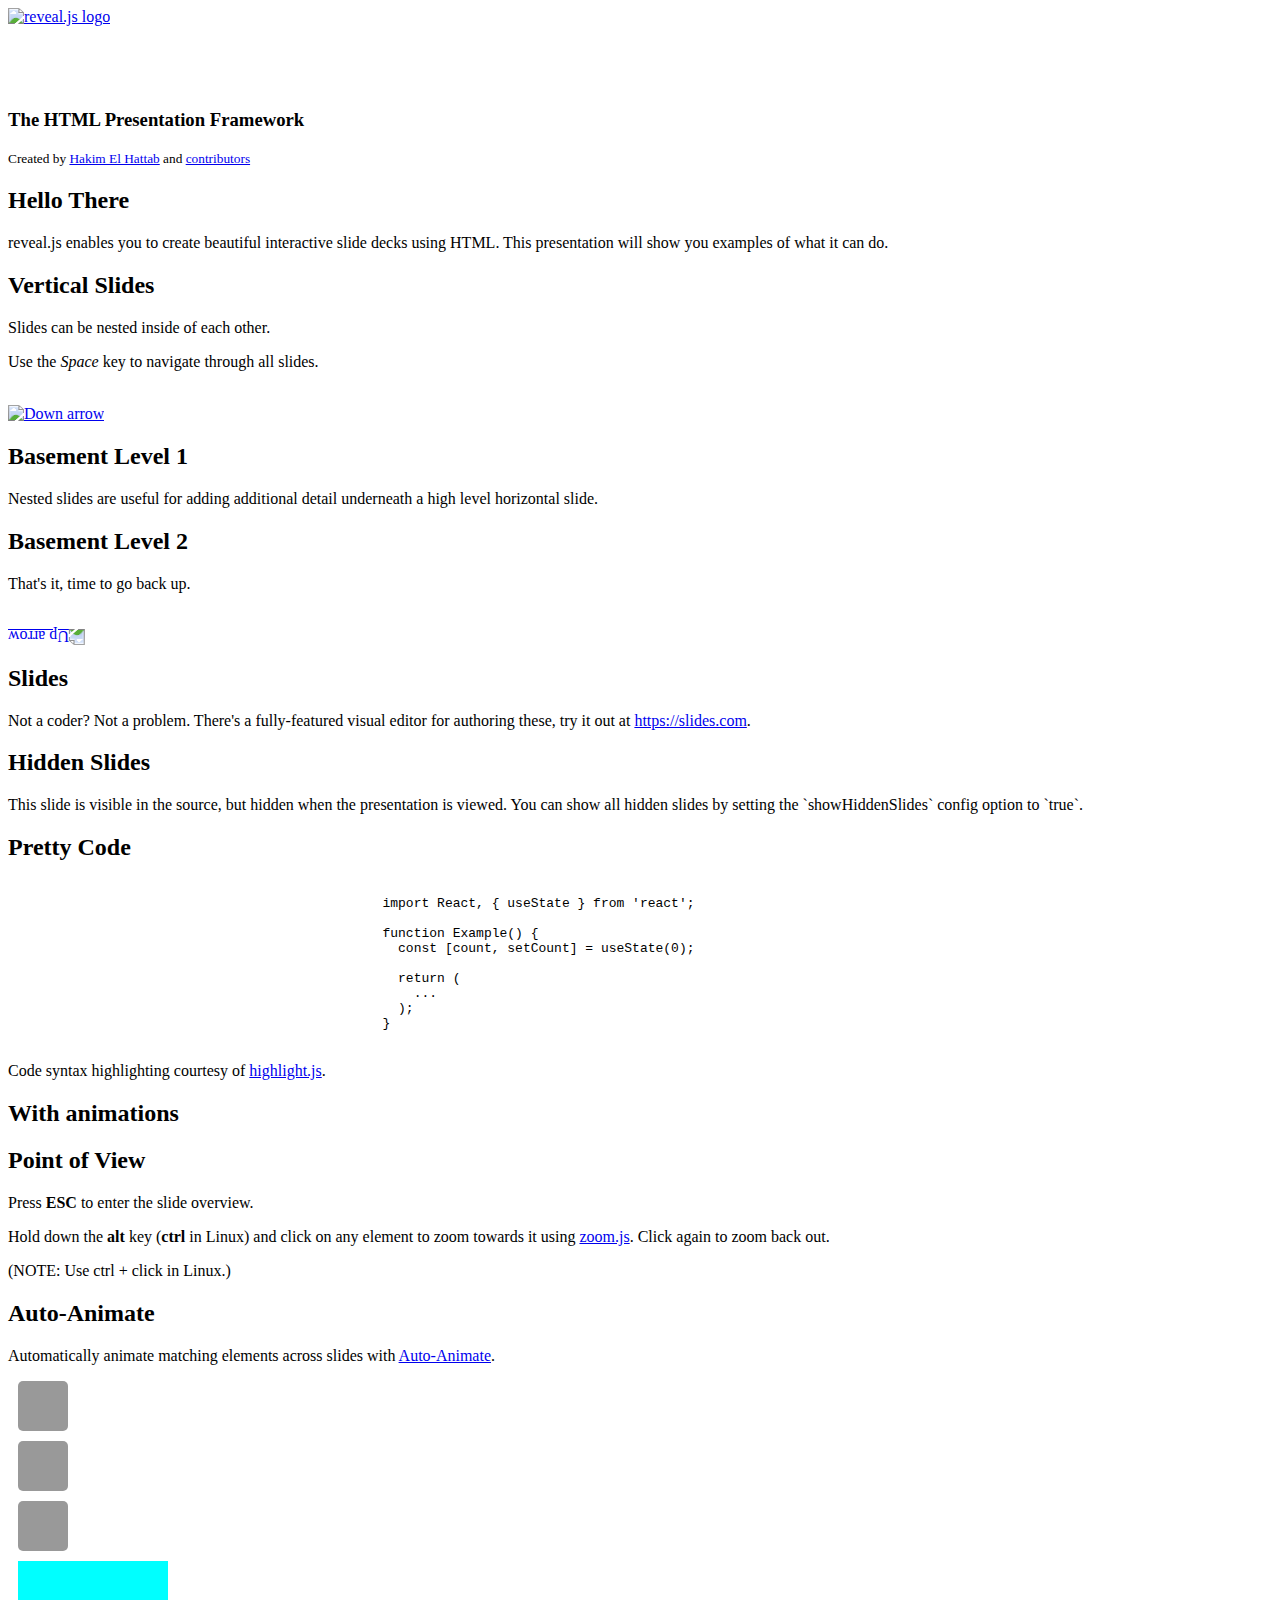
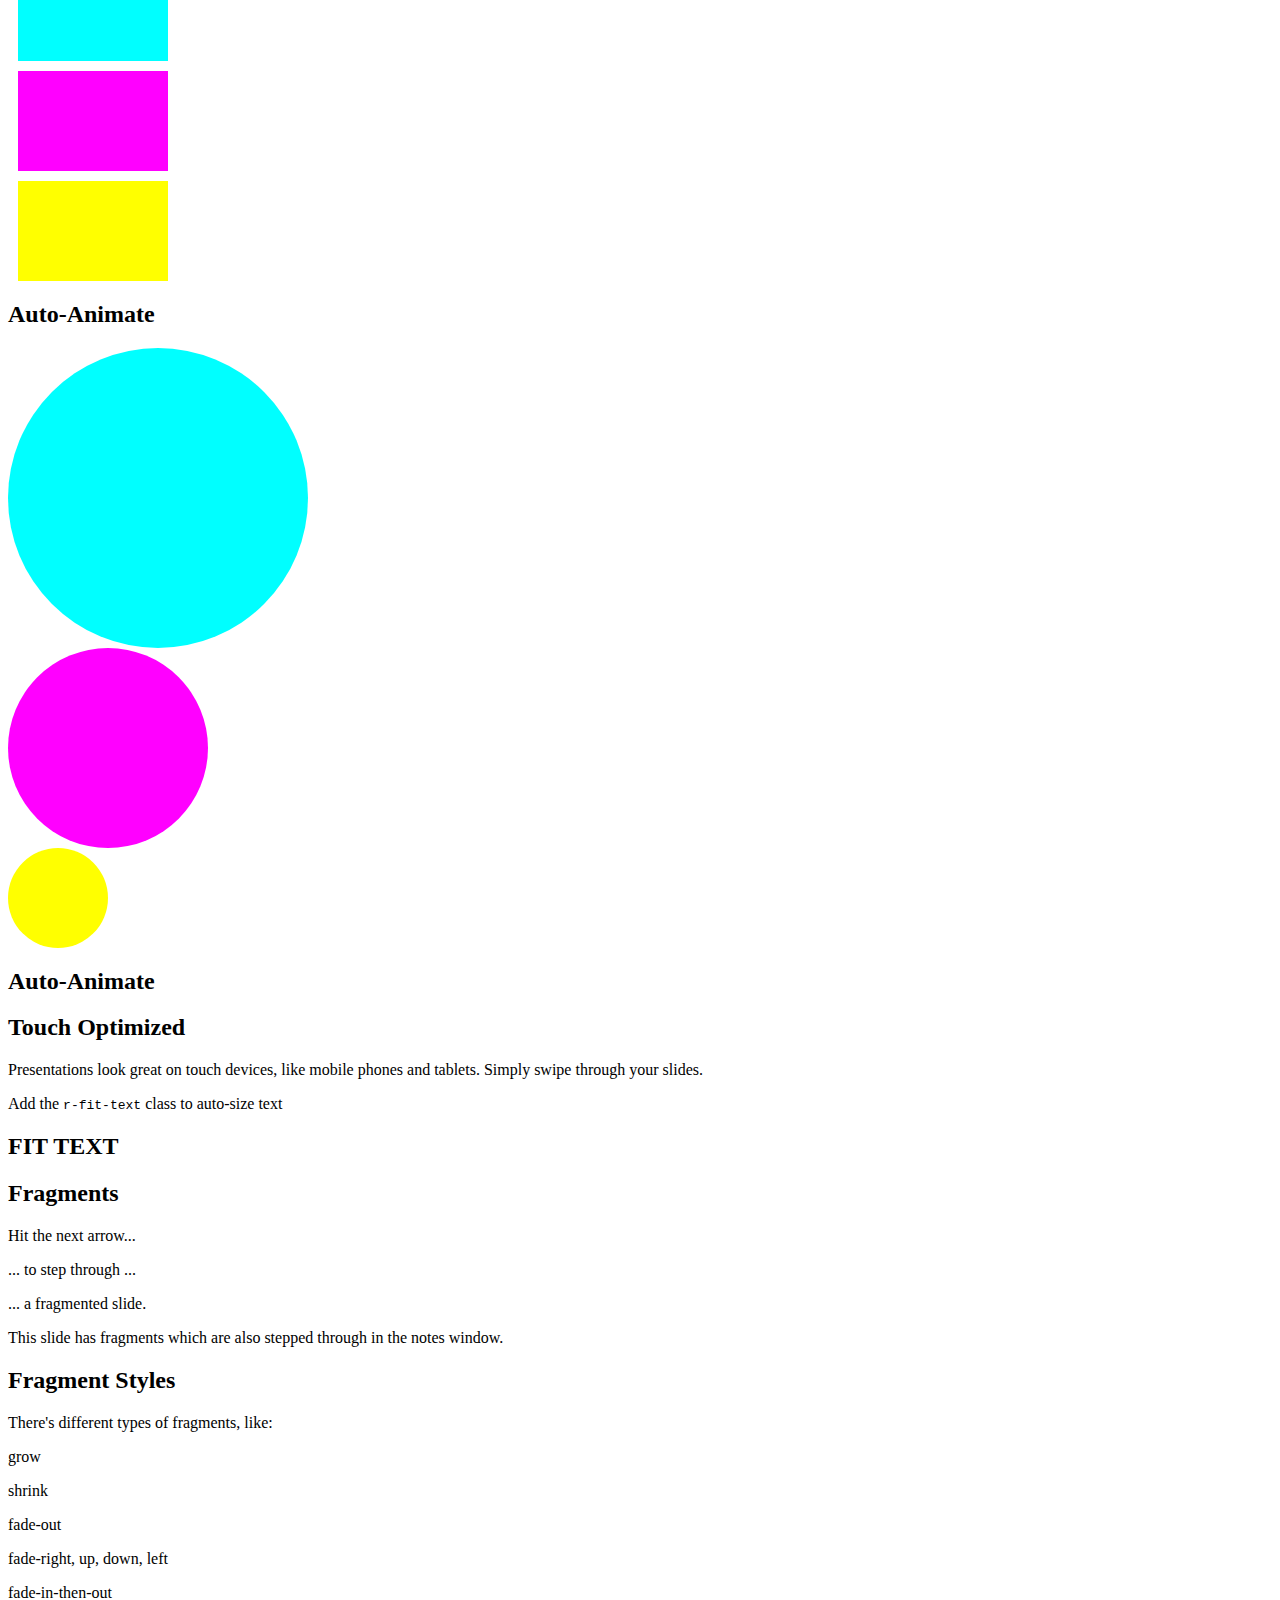
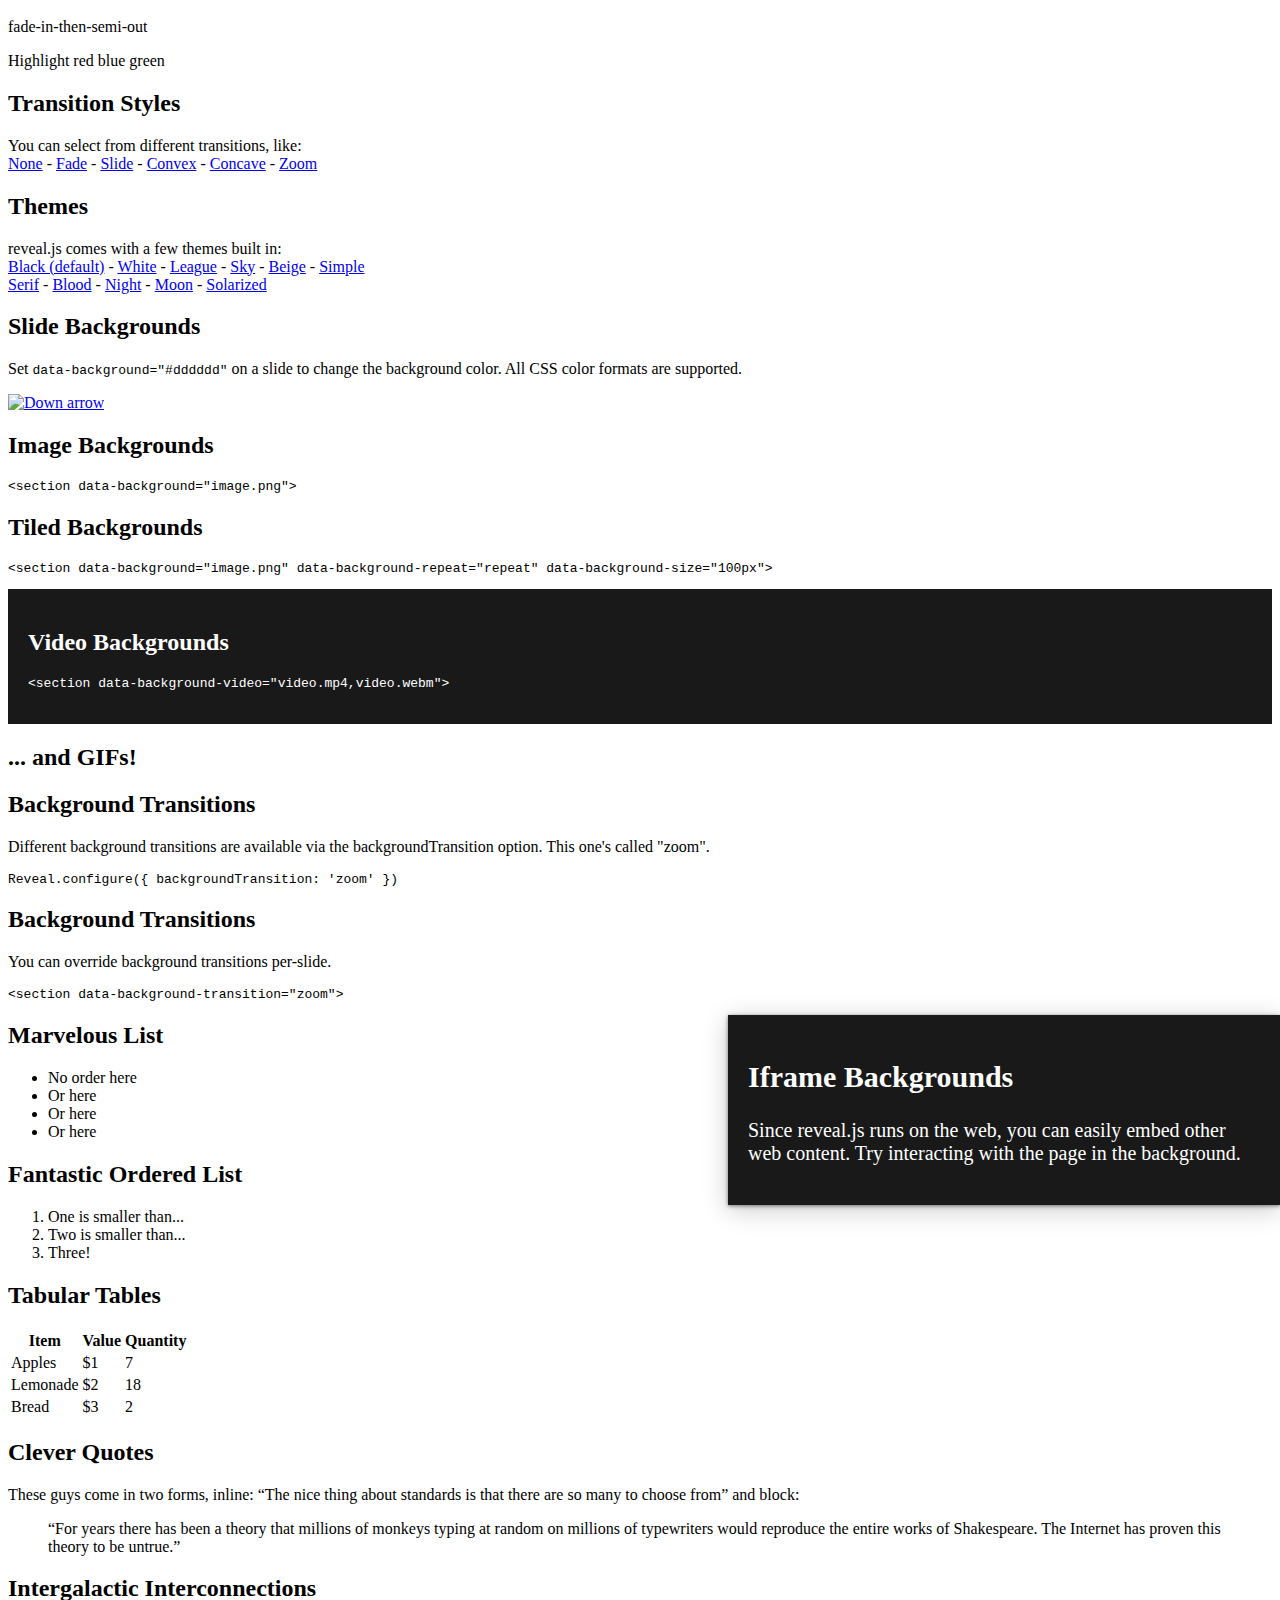
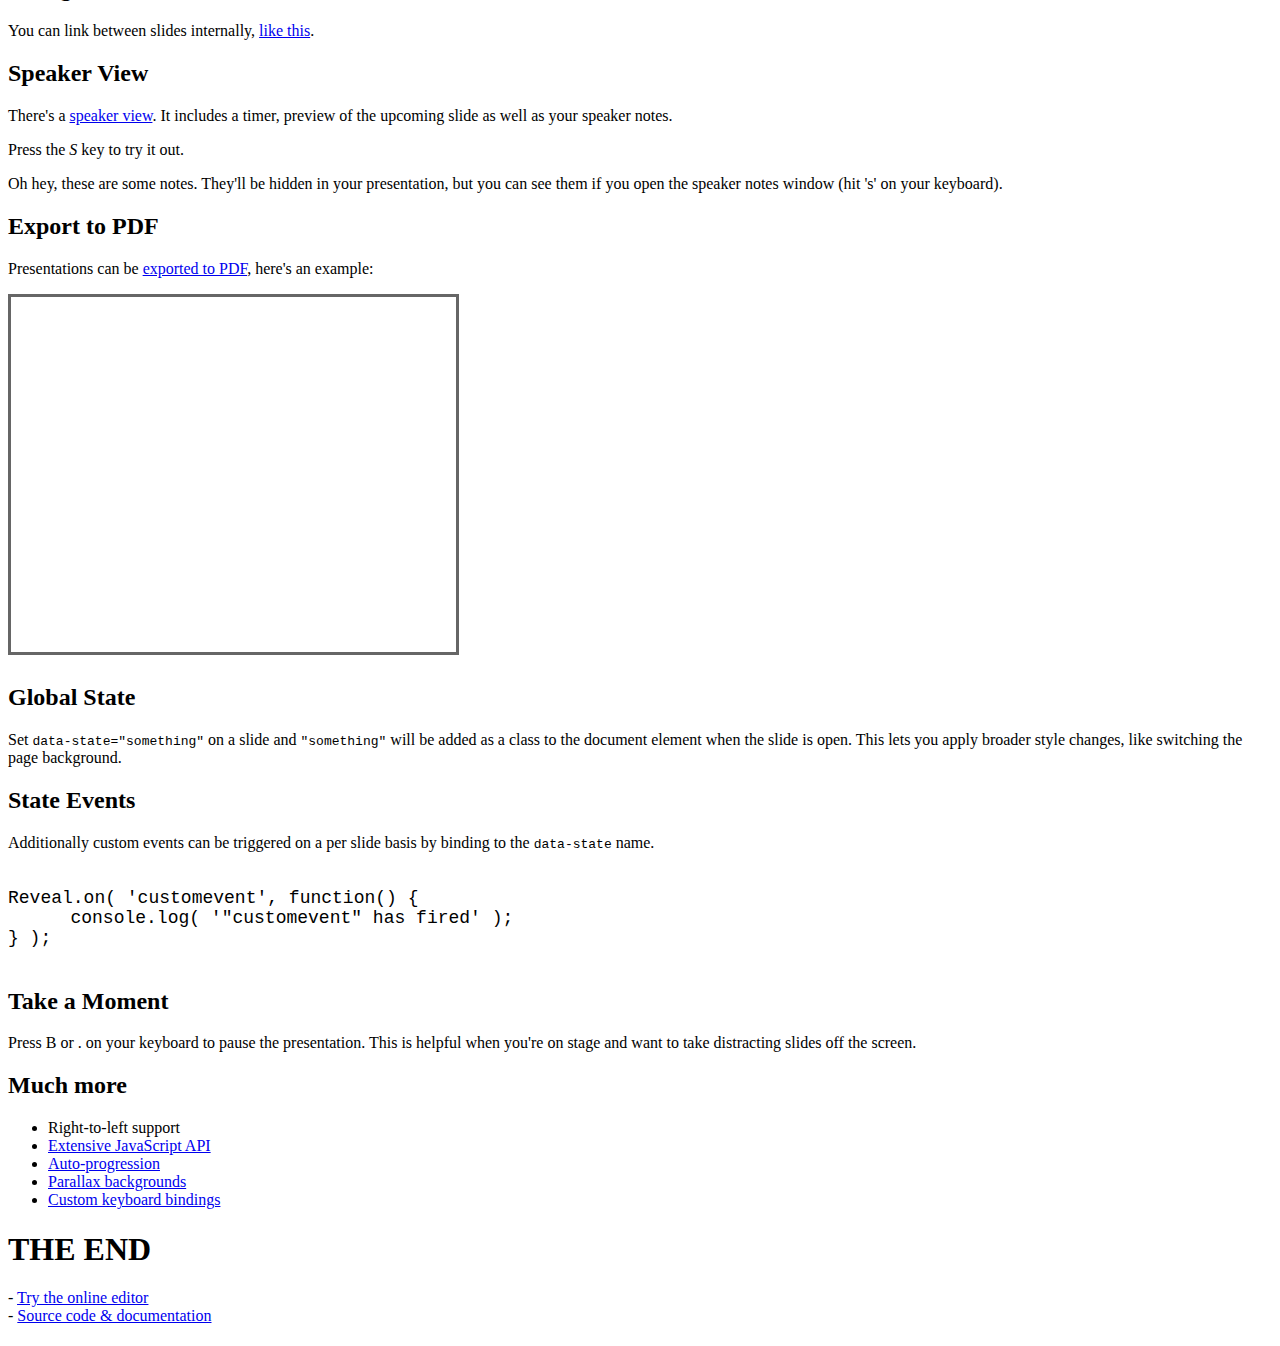
==== index.html @ d62e9afa "demo" ====
<!doctype html>
<html lang="en">

	<head>
		<meta charset="utf-8">

		<title>reveal.js – The HTML Presentation Framework</title>

		<meta name="description" content="A framework for easily creating beautiful presentations using HTML">
		<meta name="author" content="Hakim El Hattab">

		<meta name="apple-mobile-web-app-capable" content="yes">
		<meta name="apple-mobile-web-app-status-bar-style" content="black-translucent">

		<meta name="viewport" content="width=device-width, initial-scale=1.0">

		<link rel="stylesheet" href="dist/reset.css">
		<link rel="stylesheet" href="dist/reveal.css">
		<link rel="stylesheet" href="dist/theme/black.css" id="theme">

		<!-- Theme used for syntax highlighting of code -->
		<link rel="stylesheet" href="plugin/highlight/monokai.css" id="highlight-theme">
	</head>

	<body>

		<div class="reveal">

			<!-- Any section element inside of this container is displayed as a slide -->
			<div class="slides">
				<section>
					<a href="https://revealjs.com">
						<img src="https://static.slid.es/reveal/logo-v1/reveal-white-text.svg" alt="reveal.js logo" style="height: 180px; margin: 0 auto 4rem auto; background: transparent;" class="demo-logo">
					</a>
					<h3>The HTML Presentation Framework</h3>
					<p>
						<small>Created by <a href="http://hakim.se">Hakim El Hattab</a> and <a href="https://github.com/hakimel/reveal.js/graphs/contributors">contributors</a></small>
					</p>
				</section>

				<section>
					<h2>Hello There</h2>
					<p>
						reveal.js enables you to create beautiful interactive slide decks using HTML. This presentation will show you examples of what it can do.
					</p>
				</section>

				<!-- Example of nested vertical slides -->
				<section>
					<section>
						<h2>Vertical Slides</h2>
						<p>Slides can be nested inside of each other.</p>
						<p>Use the <em>Space</em> key to navigate through all slides.</p>
						<br>
						<a href="#" class="navigate-down">
							<img class="r-frame" style="background: rgba(255,255,255,0.1);" width="178" height="238" data-src="https://static.slid.es/reveal/arrow.png" alt="Down arrow">
						</a>
					</section>
					<section>
						<h2>Basement Level 1</h2>
						<p>Nested slides are useful for adding additional detail underneath a high level horizontal slide.</p>
					</section>
					<section>
						<h2>Basement Level 2</h2>
						<p>That's it, time to go back up.</p>
						<br>
						<a href="#/2">
							<img class="r-frame" style="background: rgba(255,255,255,0.1); transform: rotate(180deg);" width="178" height="238" data-src="https://static.slid.es/reveal/arrow.png" alt="Up arrow">
						</a>
					</section>
				</section>

				<section>
					<h2>Slides</h2>
					<p>
						Not a coder? Not a problem. There's a fully-featured visual editor for authoring these, try it out at <a href="https://slides.com" target="_blank">https://slides.com</a>.
					</p>
				</section>

				<section data-visibility="hidden">
					<h2>Hidden Slides</h2>
					<p>
						This slide is visible in the source, but hidden when the presentation is viewed. You can show all hidden slides by setting the `showHiddenSlides` config option to `true`.
					</p>
				</section>

				<section data-auto-animate>
					<h2 data-id="code-title">Pretty Code</h2>
					<pre data-id="code-animation"><code class="hljs" data-trim data-line-numbers>
						import React, { useState } from 'react';

						function Example() {
						  const [count, setCount] = useState(0);

						  return (
						    ...
						  );
						}
					</code></pre>
					<p>Code syntax highlighting courtesy of <a href="https://highlightjs.org/usage/">highlight.js</a>.</p>
				</section>

				<section data-auto-animate>
					<h2 data-id="code-title">With animations</h2>
					<pre data-id="code-animation"><code class="hljs" data-trim data-line-numbers="|4,8-11|17|22-24"><script type="text/template">
						import React, { useState } from 'react';

						function Example() {
						  const [count, setCount] = useState(0);

						  return (
						    <div>
						      <p>You clicked {count} times</p>
						      <button onClick={() => setCount(count + 1)}>
						        Click me
						      </button>
						    </div>
						  );
						}

						function SecondExample() {
						  const [count, setCount] = useState(0);

						  return (
						    <div>
						      <p>You clicked {count} times</p>
						      <button onClick={() => setCount(count + 1)}>
						        Click me
						      </button>
						    </div>
						  );
						}
					</script></code></pre>
				</section>

				<section>
					<h2>Point of View</h2>
					<p>
						Press <strong>ESC</strong> to enter the slide overview.
					</p>
					<p>
						Hold down the <strong>alt</strong> key (<strong>ctrl</strong> in Linux) and click on any element to zoom towards it using <a href="http://lab.hakim.se/zoom-js">zoom.js</a>. Click again to zoom back out.
					</p>
					<p>
						(NOTE: Use ctrl + click in Linux.)
					</p>
				</section>

				<section data-auto-animate data-auto-animate-easing="cubic-bezier(0.770, 0.000, 0.175, 1.000)">
					<h2>Auto-Animate</h2>
					<p>Automatically animate matching elements across slides with <a href="https://revealjs.com/auto-animate/">Auto-Animate</a>.</p>
					<div class="r-hstack justify-center">
						<div data-id="box1" style="background: #999; width: 50px; height: 50px; margin: 10px; border-radius: 5px;"></div>
						<div data-id="box2" style="background: #999; width: 50px; height: 50px; margin: 10px; border-radius: 5px;"></div>
						<div data-id="box3" style="background: #999; width: 50px; height: 50px; margin: 10px; border-radius: 5px;"></div>
					</div>
				</section>
				<section data-auto-animate data-auto-animate-easing="cubic-bezier(0.770, 0.000, 0.175, 1.000)">
					<div class="r-hstack justify-center">
						<div data-id="box1" data-auto-animate-delay="0" style="background: cyan; width: 150px; height: 100px; margin: 10px;"></div>
						<div data-id="box2" data-auto-animate-delay="0.1" style="background: magenta; width: 150px; height: 100px; margin: 10px;"></div>
						<div data-id="box3" data-auto-animate-delay="0.2" style="background: yellow; width: 150px; height: 100px; margin: 10px;"></div>
					</div>
					<h2 style="margin-top: 20px;">Auto-Animate</h2>
				</section>
				<section data-auto-animate data-auto-animate-easing="cubic-bezier(0.770, 0.000, 0.175, 1.000)">
					<div class="r-stack">
						<div data-id="box1" style="background: cyan; width: 300px; height: 300px; border-radius: 200px;"></div>
						<div data-id="box2" style="background: magenta; width: 200px; height: 200px; border-radius: 200px;"></div>
						<div data-id="box3" style="background: yellow; width: 100px; height: 100px; border-radius: 200px;"></div>
					</div>
					<h2 style="margin-top: 20px;">Auto-Animate</h2>
				</section>

				<section>
					<h2>Touch Optimized</h2>
					<p>
						Presentations look great on touch devices, like mobile phones and tablets. Simply swipe through your slides.
					</p>
				</section>

				<section data-markdown>
					<script type="text/template">
						## Markdown support

						Write content using inline or external Markdown.
						Instructions and more info available in the [docs](https://revealjs.com/markdown/).

						```[]
						<section data-markdown>
						  ## Markdown support

						  Write content using inline or external Markdown.
						  Instructions and more info available in the [docs](https://revealjs.com/markdown/).
						</section>
						```
					</script>
				</section>

				<section>
					<p>Add the <code>r-fit-text</code> class to auto-size text</p>
					<h2 class="r-fit-text">FIT TEXT</h2>
				</section>

				<section>
					<section id="fragments">
						<h2>Fragments</h2>
						<p>Hit the next arrow...</p>
						<p class="fragment">... to step through ...</p>
						<p><span class="fragment">... a</span> <span class="fragment">fragmented</span> <span class="fragment">slide.</span></p>

						<aside class="notes">
							This slide has fragments which are also stepped through in the notes window.
						</aside>
					</section>
					<section>
						<h2>Fragment Styles</h2>
						<p>There's different types of fragments, like:</p>
						<p class="fragment grow">grow</p>
						<p class="fragment shrink">shrink</p>
						<p class="fragment fade-out">fade-out</p>
						<p>
							<span style="display: inline-block;" class="fragment fade-right">fade-right, </span>
							<span style="display: inline-block;" class="fragment fade-up">up, </span>
							<span style="display: inline-block;" class="fragment fade-down">down, </span>
							<span style="display: inline-block;" class="fragment fade-left">left</span>
						</p>
						<p class="fragment fade-in-then-out">fade-in-then-out</p>
						<p class="fragment fade-in-then-semi-out">fade-in-then-semi-out</p>
						<p>Highlight <span class="fragment highlight-red">red</span> <span class="fragment highlight-blue">blue</span> <span class="fragment highlight-green">green</span></p>
					</section>
				</section>

				<section id="transitions">
					<h2>Transition Styles</h2>
					<p>
						You can select from different transitions, like: <br>
						<a href="?transition=none#/transitions">None</a> -
						<a href="?transition=fade#/transitions">Fade</a> -
						<a href="?transition=slide#/transitions">Slide</a> -
						<a href="?transition=convex#/transitions">Convex</a> -
						<a href="?transition=concave#/transitions">Concave</a> -
						<a href="?transition=zoom#/transitions">Zoom</a>
					</p>
				</section>

				<section id="themes">
					<h2>Themes</h2>
					<p>
						reveal.js comes with a few themes built in: <br>
						<!-- Hacks to swap themes after the page has loaded. Not flexible and only intended for the reveal.js demo deck. -->
						<a href="#" onclick="document.getElementById('theme').setAttribute('href','css/theme/black.css'); return false;">Black (default)</a> -
						<a href="#" onclick="document.getElementById('theme').setAttribute('href','css/theme/white.css'); return false;">White</a> -
						<a href="#" onclick="document.getElementById('theme').setAttribute('href','css/theme/league.css'); return false;">League</a> -
						<a href="#" onclick="document.getElementById('theme').setAttribute('href','css/theme/sky.css'); return false;">Sky</a> -
						<a href="#" onclick="document.getElementById('theme').setAttribute('href','css/theme/beige.css'); return false;">Beige</a> -
						<a href="#" onclick="document.getElementById('theme').setAttribute('href','css/theme/simple.css'); return false;">Simple</a> <br>
						<a href="#" onclick="document.getElementById('theme').setAttribute('href','css/theme/serif.css'); return false;">Serif</a> -
						<a href="#" onclick="document.getElementById('theme').setAttribute('href','css/theme/blood.css'); return false;">Blood</a> -
						<a href="#" onclick="document.getElementById('theme').setAttribute('href','css/theme/night.css'); return false;">Night</a> -
						<a href="#" onclick="document.getElementById('theme').setAttribute('href','css/theme/moon.css'); return false;">Moon</a> -
						<a href="#" onclick="document.getElementById('theme').setAttribute('href','css/theme/solarized.css'); return false;">Solarized</a>
					</p>
				</section>

				<section>
					<section data-background="#dddddd">
						<h2>Slide Backgrounds</h2>
						<p>
							Set <code>data-background="#dddddd"</code> on a slide to change the background color. All CSS color formats are supported.
						</p>
						<a href="#" class="navigate-down">
							<img class="r-frame" style="background: rgba(255,255,255,0.1);" width="178" height="238" data-src="https://static.slid.es/reveal/arrow.png" alt="Down arrow">
						</a>
					</section>
					<section data-background="https://static.slid.es/reveal/image-placeholder.png">
						<h2>Image Backgrounds</h2>
						<pre><code class="hljs html">&lt;section data-background="image.png"&gt;</code></pre>
					</section>
					<section data-background="https://static.slid.es/reveal/image-placeholder.png" data-background-repeat="repeat" data-background-size="100px">
						<h2>Tiled Backgrounds</h2>
						<pre><code class="hljs html" style="word-wrap: break-word;">&lt;section data-background="image.png" data-background-repeat="repeat" data-background-size="100px"&gt;</code></pre>
					</section>
					<section data-background-video="https://s3.amazonaws.com/static.slid.es/site/homepage/v1/homepage-video-editor.mp4" data-background-color="#000000">
						<div style="background-color: rgba(0, 0, 0, 0.9); color: #fff; padding: 20px;">
							<h2>Video Backgrounds</h2>
							<pre><code class="hljs html" style="word-wrap: break-word;">&lt;section data-background-video="video.mp4,video.webm"&gt;</code></pre>
						</div>
					</section>
					<section data-background="http://i.giphy.com/90F8aUepslB84.gif">
						<h2>... and GIFs!</h2>
					</section>
				</section>

				<section data-transition="slide" data-background="#4d7e65" data-background-transition="zoom">
					<h2>Background Transitions</h2>
					<p>
						Different background transitions are available via the backgroundTransition option. This one's called "zoom".
					</p>
					<pre><code class="hljs javascript">Reveal.configure({ backgroundTransition: 'zoom' })</code></pre>
				</section>

				<section data-transition="slide" data-background="#b5533c" data-background-transition="zoom">
					<h2>Background Transitions</h2>
					<p>
						You can override background transitions per-slide.
					</p>
					<pre><code class="hljs html" style="word-wrap: break-word;">&lt;section data-background-transition="zoom"&gt;</code></pre>
				</section>

				<section data-background-iframe="https://hakim.se" data-background-interactive>
					<div style="position: absolute; width: 40%; right: 0; box-shadow: 0 1px 4px rgba(0,0,0,0.5), 0 5px 25px rgba(0,0,0,0.2); background-color: rgba(0, 0, 0, 0.9); color: #fff; padding: 20px; font-size: 20px; text-align: left;">
						<h2>Iframe Backgrounds</h2>
						<p>Since reveal.js runs on the web, you can easily embed other web content. Try interacting with the page in the background.</p>
					</div>
				</section>

				<section>
					<h2>Marvelous List</h2>
					<ul>
						<li>No order here</li>
						<li>Or here</li>
						<li>Or here</li>
						<li>Or here</li>
					</ul>
				</section>

				<section>
					<h2>Fantastic Ordered List</h2>
					<ol>
						<li>One is smaller than...</li>
						<li>Two is smaller than...</li>
						<li>Three!</li>
					</ol>
				</section>

				<section>
					<h2>Tabular Tables</h2>
					<table>
						<thead>
							<tr>
								<th>Item</th>
								<th>Value</th>
								<th>Quantity</th>
							</tr>
						</thead>
						<tbody>
							<tr>
								<td>Apples</td>
								<td>$1</td>
								<td>7</td>
							</tr>
							<tr>
								<td>Lemonade</td>
								<td>$2</td>
								<td>18</td>
							</tr>
							<tr>
								<td>Bread</td>
								<td>$3</td>
								<td>2</td>
							</tr>
						</tbody>
					</table>
				</section>

				<section>
					<h2>Clever Quotes</h2>
					<p>
						These guys come in two forms, inline: <q cite="http://searchservervirtualization.techtarget.com/definition/Our-Favorite-Technology-Quotations">The nice thing about standards is that there are so many to choose from</q> and block:
					</p>
					<blockquote cite="http://searchservervirtualization.techtarget.com/definition/Our-Favorite-Technology-Quotations">
						&ldquo;For years there has been a theory that millions of monkeys typing at random on millions of typewriters would
						reproduce the entire works of Shakespeare. The Internet has proven this theory to be untrue.&rdquo;
					</blockquote>
				</section>

				<section>
					<h2>Intergalactic Interconnections</h2>
					<p>
						You can link between slides internally,
						<a href="#/2/3">like this</a>.
					</p>
				</section>

				<section>
					<h2>Speaker View</h2>
					<p>There's a <a href="https://revealjs.com/speaker-view/">speaker view</a>. It includes a timer, preview of the upcoming slide as well as your speaker notes.</p>
					<p>Press the <em>S</em> key to try it out.</p>

					<aside class="notes">
						Oh hey, these are some notes. They'll be hidden in your presentation, but you can see them if you open the speaker notes window (hit 's' on your keyboard).
					</aside>
				</section>

				<section>
					<h2>Export to PDF</h2>
					<p>Presentations can be <a href="https://revealjs.com/pdf-export/">exported to PDF</a>, here's an example:</p>
					<iframe data-src="https://www.slideshare.net/slideshow/embed_code/42840540" width="445" height="355" frameborder="0" marginwidth="0" marginheight="0" scrolling="no" style="border:3px solid #666; margin-bottom:5px; max-width: 100%;" allowfullscreen> </iframe>
				</section>

				<section>
					<h2>Global State</h2>
					<p>
						Set <code>data-state="something"</code> on a slide and <code>"something"</code>
						will be added as a class to the document element when the slide is open. This lets you
						apply broader style changes, like switching the page background.
					</p>
				</section>

				<section data-state="customevent">
					<h2>State Events</h2>
					<p>
						Additionally custom events can be triggered on a per slide basis by binding to the <code>data-state</code> name.
					</p>
					<pre><code class="javascript" data-trim contenteditable style="font-size: 18px;">
Reveal.on( 'customevent', function() {
	console.log( '"customevent" has fired' );
} );
					</code></pre>
				</section>

				<section>
					<h2>Take a Moment</h2>
					<p>
						Press B or . on your keyboard to pause the presentation. This is helpful when you're on stage and want to take distracting slides off the screen.
					</p>
				</section>

				<section>
					<h2>Much more</h2>
					<ul>
						<li>Right-to-left support</li>
						<li><a href="https://revealjs.com/api/">Extensive JavaScript API</a></li>
						<li><a href="https://revealjs.com/auto-slide/">Auto-progression</a></li>
						<li><a href="https://revealjs.com/backgrounds/#parallax-background">Parallax backgrounds</a></li>
						<li><a href="https://revealjs.com/keyboard/">Custom keyboard bindings</a></li>
					</ul>
				</section>

				<section style="text-align: left;">
					<h1>THE END</h1>
					<p>
						- <a href="https://slides.com">Try the online editor</a> <br>
						- <a href="https://github.com/hakimel/reveal.js">Source code &amp; documentation</a>
					</p>
				</section>

			</div>

		</div>

		<script src="dist/reveal.js"></script>
		<script src="plugin/zoom/zoom.js"></script>
		<script src="plugin/notes/notes.js"></script>
		<script src="plugin/search/search.js"></script>
		<script src="plugin/markdown/markdown.js"></script>
		<script src="plugin/highlight/highlight.js"></script>
		<script>

			// Also available as an ES module, see:
			// https://revealjs.com/initialization/
			Reveal.initialize({
				controls: true,
				progress: true,
				center: true,
				hash: true,

				// Learn about plugins: https://revealjs.com/plugins/
				plugins: [ RevealZoom, RevealNotes, RevealSearch, RevealMarkdown, RevealHighlight ]
			});

		</script>

	</body>
</html>
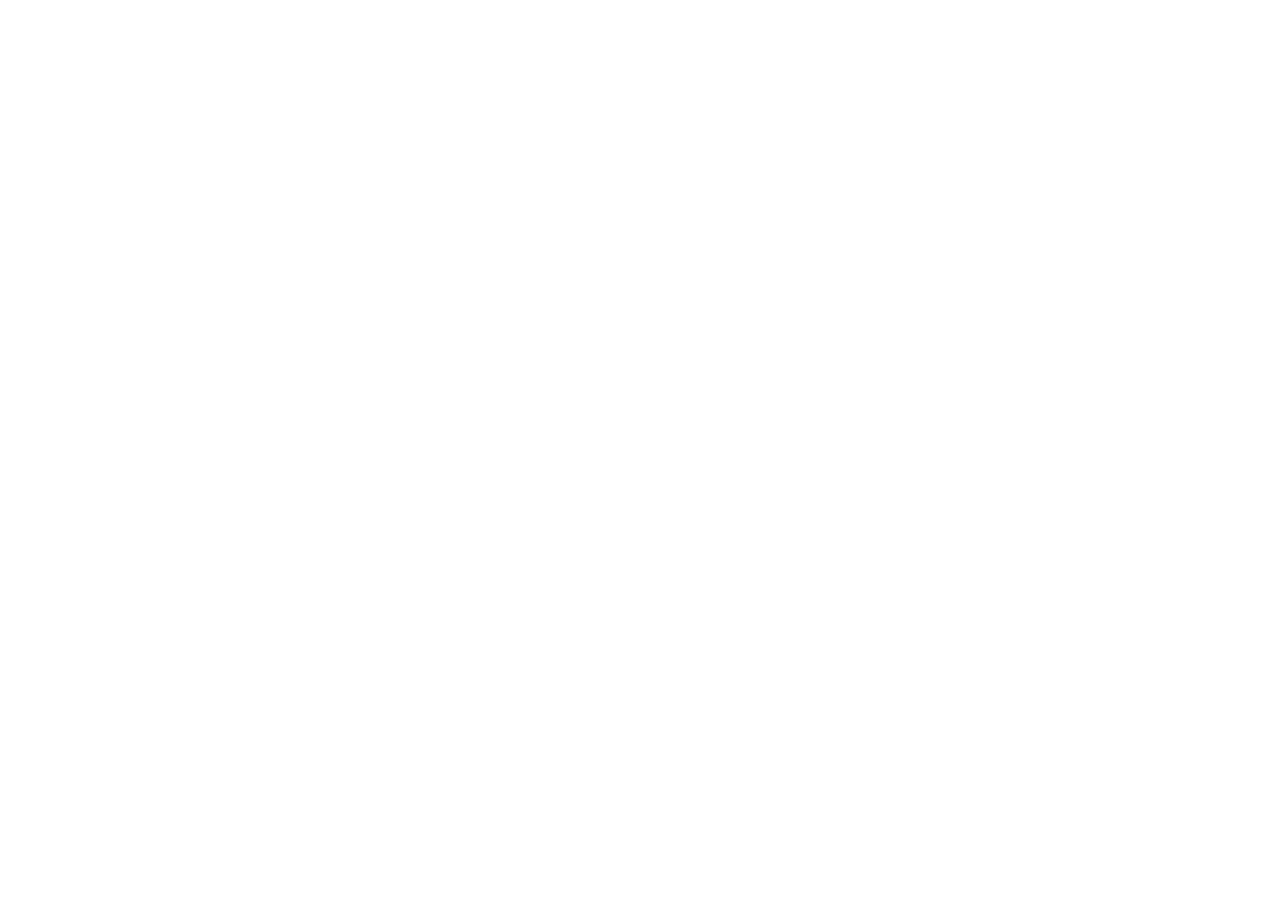
==== commit 26104074: "mono" ====
--- a/index.html
+++ b/index.html
@@ -14,12 +14,12 @@
 
 		<meta name="viewport" content="width=device-width, initial-scale=1.0">
 
-		<link rel="stylesheet" href="dist/reset.css">
-		<link rel="stylesheet" href="dist/reveal.css">
-		<link rel="stylesheet" href="dist/theme/black.css" id="theme">
+		<link rel="stylesheet" href="reveal.js/dist/reset.css">
+		<link rel="stylesheet" href="reveal.js/dist/reveal.css">
+		<link rel="stylesheet" href="dreveal.js/ist/theme/black.css" id="theme">
 
 		<!-- Theme used for syntax highlighting of code -->
-		<link rel="stylesheet" href="plugin/highlight/monokai.css" id="highlight-theme">
+		<link rel="stylesheet" href="reveal.js/plugin/highlight/monokai.css" id="highlight-theme">
 	</head>
 
 	<body>
@@ -28,434 +28,35 @@
 
 			<!-- Any section element inside of this container is displayed as a slide -->
 			<div class="slides">
-				<section>
-					<a href="https://revealjs.com">
-						<img src="https://static.slid.es/reveal/logo-v1/reveal-white-text.svg" alt="reveal.js logo" style="height: 180px; margin: 0 auto 4rem auto; background: transparent;" class="demo-logo">
-					</a>
-					<h3>The HTML Presentation Framework</h3>
-					<p>
-						<small>Created by <a href="http://hakim.se">Hakim El Hattab</a> and <a href="https://github.com/hakimel/reveal.js/graphs/contributors">contributors</a></small>
-					</p>
+				<section data-markdown="slides/pres.md" >
 				</section>
+			</div>
 
-				<section>
-					<h2>Hello There</h2>
-					<p>
-						reveal.js enables you to create beautiful interactive slide decks using HTML. This presentation will show you examples of what it can do.
-					</p>
-				</section>
+			<section data-markdown="pres.md" data-separator="^\n\n\n" data-separator-vertical="^\n\n"></section>
 
-				<!-- Example of nested vertical slides -->
-				<section>
-					<section>
-						<h2>Vertical Slides</h2>
-						<p>Slides can be nested inside of each other.</p>
-						<p>Use the <em>Space</em> key to navigate through all slides.</p>
-						<br>
-						<a href="#" class="navigate-down">
-							<img class="r-frame" style="background: rgba(255,255,255,0.1);" width="178" height="238" data-src="https://static.slid.es/reveal/arrow.png" alt="Down arrow">
-						</a>
-					</section>
-					<section>
-						<h2>Basement Level 1</h2>
-						<p>Nested slides are useful for adding additional detail underneath a high level horizontal slide.</p>
-					</section>
-					<section>
-						<h2>Basement Level 2</h2>
-						<p>That's it, time to go back up.</p>
-						<br>
-						<a href="#/2">
-							<img class="r-frame" style="background: rgba(255,255,255,0.1); transform: rotate(180deg);" width="178" height="238" data-src="https://static.slid.es/reveal/arrow.png" alt="Up arrow">
-						</a>
-					</section>
-				</section>
+                <!-- Slides are separated by three dashes (quick 'n dirty regular expression) -->
+                <section data-markdown data-separator="---">
+                    <script type="text/template">
+                        ## Demo 1
+                        Slide 1
+                        ---
+                        ## Demo 1
+                        Slide 2
+                        ---
+                        ## Demo 1
+                        Slide 3
+                    </script>
+                </section>
 
-				<section>
-					<h2>Slides</h2>
-					<p>
-						Not a coder? Not a problem. There's a fully-featured visual editor for authoring these, try it out at <a href="https://slides.com" target="_blank">https://slides.com</a>.
-					</p>
-				</section>
-
-				<section data-visibility="hidden">
-					<h2>Hidden Slides</h2>
-					<p>
-						This slide is visible in the source, but hidden when the presentation is viewed. You can show all hidden slides by setting the `showHiddenSlides` config option to `true`.
-					</p>
-				</section>
-
-				<section data-auto-animate>
-					<h2 data-id="code-title">Pretty Code</h2>
-					<pre data-id="code-animation"><code class="hljs" data-trim data-line-numbers>
-						import React, { useState } from 'react';
-
-						function Example() {
-						  const [count, setCount] = useState(0);
-
-						  return (
-						    ...
-						  );
-						}
-					</code></pre>
-					<p>Code syntax highlighting courtesy of <a href="https://highlightjs.org/usage/">highlight.js</a>.</p>
-				</section>
-
-				<section data-auto-animate>
-					<h2 data-id="code-title">With animations</h2>
-					<pre data-id="code-animation"><code class="hljs" data-trim data-line-numbers="|4,8-11|17|22-24"><script type="text/template">
-						import React, { useState } from 'react';
-
-						function Example() {
-						  const [count, setCount] = useState(0);
-
-						  return (
-						    <div>
-						      <p>You clicked {count} times</p>
-						      <button onClick={() => setCount(count + 1)}>
-						        Click me
-						      </button>
-						    </div>
-						  );
-						}
-
-						function SecondExample() {
-						  const [count, setCount] = useState(0);
-
-						  return (
-						    <div>
-						      <p>You clicked {count} times</p>
-						      <button onClick={() => setCount(count + 1)}>
-						        Click me
-						      </button>
-						    </div>
-						  );
-						}
-					</script></code></pre>
-				</section>
-
-				<section>
-					<h2>Point of View</h2>
-					<p>
-						Press <strong>ESC</strong> to enter the slide overview.
-					</p>
-					<p>
-						Hold down the <strong>alt</strong> key (<strong>ctrl</strong> in Linux) and click on any element to zoom towards it using <a href="http://lab.hakim.se/zoom-js">zoom.js</a>. Click again to zoom back out.
-					</p>
-					<p>
-						(NOTE: Use ctrl + click in Linux.)
-					</p>
-				</section>
-
-				<section data-auto-animate data-auto-animate-easing="cubic-bezier(0.770, 0.000, 0.175, 1.000)">
-					<h2>Auto-Animate</h2>
-					<p>Automatically animate matching elements across slides with <a href="https://revealjs.com/auto-animate/">Auto-Animate</a>.</p>
-					<div class="r-hstack justify-center">
-						<div data-id="box1" style="background: #999; width: 50px; height: 50px; margin: 10px; border-radius: 5px;"></div>
-						<div data-id="box2" style="background: #999; width: 50px; height: 50px; margin: 10px; border-radius: 5px;"></div>
-						<div data-id="box3" style="background: #999; width: 50px; height: 50px; margin: 10px; border-radius: 5px;"></div>
-					</div>
-				</section>
-				<section data-auto-animate data-auto-animate-easing="cubic-bezier(0.770, 0.000, 0.175, 1.000)">
-					<div class="r-hstack justify-center">
-						<div data-id="box1" data-auto-animate-delay="0" style="background: cyan; width: 150px; height: 100px; margin: 10px;"></div>
-						<div data-id="box2" data-auto-animate-delay="0.1" style="background: magenta; width: 150px; height: 100px; margin: 10px;"></div>
-						<div data-id="box3" data-auto-animate-delay="0.2" style="background: yellow; width: 150px; height: 100px; margin: 10px;"></div>
-					</div>
-					<h2 style="margin-top: 20px;">Auto-Animate</h2>
-				</section>
-				<section data-auto-animate data-auto-animate-easing="cubic-bezier(0.770, 0.000, 0.175, 1.000)">
-					<div class="r-stack">
-						<div data-id="box1" style="background: cyan; width: 300px; height: 300px; border-radius: 200px;"></div>
-						<div data-id="box2" style="background: magenta; width: 200px; height: 200px; border-radius: 200px;"></div>
-						<div data-id="box3" style="background: yellow; width: 100px; height: 100px; border-radius: 200px;"></div>
-					</div>
-					<h2 style="margin-top: 20px;">Auto-Animate</h2>
-				</section>
-
-				<section>
-					<h2>Touch Optimized</h2>
-					<p>
-						Presentations look great on touch devices, like mobile phones and tablets. Simply swipe through your slides.
-					</p>
-				</section>
-
-				<section data-markdown>
-					<script type="text/template">
-						## Markdown support
-
-						Write content using inline or external Markdown.
-						Instructions and more info available in the [docs](https://revealjs.com/markdown/).
-
-						```[]
-						<section data-markdown>
-						  ## Markdown support
-
-						  Write content using inline or external Markdown.
-						  Instructions and more info available in the [docs](https://revealjs.com/markdown/).
-						</section>
-						```
-					</script>
-				</section>
-
-				<section>
-					<p>Add the <code>r-fit-text</code> class to auto-size text</p>
-					<h2 class="r-fit-text">FIT TEXT</h2>
-				</section>
-
-				<section>
-					<section id="fragments">
-						<h2>Fragments</h2>
-						<p>Hit the next arrow...</p>
-						<p class="fragment">... to step through ...</p>
-						<p><span class="fragment">... a</span> <span class="fragment">fragmented</span> <span class="fragment">slide.</span></p>
-
-						<aside class="notes">
-							This slide has fragments which are also stepped through in the notes window.
-						</aside>
-					</section>
-					<section>
-						<h2>Fragment Styles</h2>
-						<p>There's different types of fragments, like:</p>
-						<p class="fragment grow">grow</p>
-						<p class="fragment shrink">shrink</p>
-						<p class="fragment fade-out">fade-out</p>
-						<p>
-							<span style="display: inline-block;" class="fragment fade-right">fade-right, </span>
-							<span style="display: inline-block;" class="fragment fade-up">up, </span>
-							<span style="display: inline-block;" class="fragment fade-down">down, </span>
-							<span style="display: inline-block;" class="fragment fade-left">left</span>
-						</p>
-						<p class="fragment fade-in-then-out">fade-in-then-out</p>
-						<p class="fragment fade-in-then-semi-out">fade-in-then-semi-out</p>
-						<p>Highlight <span class="fragment highlight-red">red</span> <span class="fragment highlight-blue">blue</span> <span class="fragment highlight-green">green</span></p>
-					</section>
-				</section>
-
-				<section id="transitions">
-					<h2>Transition Styles</h2>
-					<p>
-						You can select from different transitions, like: <br>
-						<a href="?transition=none#/transitions">None</a> -
-						<a href="?transition=fade#/transitions">Fade</a> -
-						<a href="?transition=slide#/transitions">Slide</a> -
-						<a href="?transition=convex#/transitions">Convex</a> -
-						<a href="?transition=concave#/transitions">Concave</a> -
-						<a href="?transition=zoom#/transitions">Zoom</a>
-					</p>
-				</section>
-
-				<section id="themes">
-					<h2>Themes</h2>
-					<p>
-						reveal.js comes with a few themes built in: <br>
-						<!-- Hacks to swap themes after the page has loaded. Not flexible and only intended for the reveal.js demo deck. -->
-						<a href="#" onclick="document.getElementById('theme').setAttribute('href','css/theme/black.css'); return false;">Black (default)</a> -
-						<a href="#" onclick="document.getElementById('theme').setAttribute('href','css/theme/white.css'); return false;">White</a> -
-						<a href="#" onclick="document.getElementById('theme').setAttribute('href','css/theme/league.css'); return false;">League</a> -
-						<a href="#" onclick="document.getElementById('theme').setAttribute('href','css/theme/sky.css'); return false;">Sky</a> -
-						<a href="#" onclick="document.getElementById('theme').setAttribute('href','css/theme/beige.css'); return false;">Beige</a> -
-						<a href="#" onclick="document.getElementById('theme').setAttribute('href','css/theme/simple.css'); return false;">Simple</a> <br>
-						<a href="#" onclick="document.getElementById('theme').setAttribute('href','css/theme/serif.css'); return false;">Serif</a> -
-						<a href="#" onclick="document.getElementById('theme').setAttribute('href','css/theme/blood.css'); return false;">Blood</a> -
-						<a href="#" onclick="document.getElementById('theme').setAttribute('href','css/theme/night.css'); return false;">Night</a> -
-						<a href="#" onclick="document.getElementById('theme').setAttribute('href','css/theme/moon.css'); return false;">Moon</a> -
-						<a href="#" onclick="document.getElementById('theme').setAttribute('href','css/theme/solarized.css'); return false;">Solarized</a>
-					</p>
-				</section>
-
-				<section>
-					<section data-background="#dddddd">
-						<h2>Slide Backgrounds</h2>
-						<p>
-							Set <code>data-background="#dddddd"</code> on a slide to change the background color. All CSS color formats are supported.
-						</p>
-						<a href="#" class="navigate-down">
-							<img class="r-frame" style="background: rgba(255,255,255,0.1);" width="178" height="238" data-src="https://static.slid.es/reveal/arrow.png" alt="Down arrow">
-						</a>
-					</section>
-					<section data-background="https://static.slid.es/reveal/image-placeholder.png">
-						<h2>Image Backgrounds</h2>
-						<pre><code class="hljs html">&lt;section data-background="image.png"&gt;</code></pre>
-					</section>
-					<section data-background="https://static.slid.es/reveal/image-placeholder.png" data-background-repeat="repeat" data-background-size="100px">
-						<h2>Tiled Backgrounds</h2>
-						<pre><code class="hljs html" style="word-wrap: break-word;">&lt;section data-background="image.png" data-background-repeat="repeat" data-background-size="100px"&gt;</code></pre>
-					</section>
-					<section data-background-video="https://s3.amazonaws.com/static.slid.es/site/homepage/v1/homepage-video-editor.mp4" data-background-color="#000000">
-						<div style="background-color: rgba(0, 0, 0, 0.9); color: #fff; padding: 20px;">
-							<h2>Video Backgrounds</h2>
-							<pre><code class="hljs html" style="word-wrap: break-word;">&lt;section data-background-video="video.mp4,video.webm"&gt;</code></pre>
-						</div>
-					</section>
-					<section data-background="http://i.giphy.com/90F8aUepslB84.gif">
-						<h2>... and GIFs!</h2>
-					</section>
-				</section>
-
-				<section data-transition="slide" data-background="#4d7e65" data-background-transition="zoom">
-					<h2>Background Transitions</h2>
-					<p>
-						Different background transitions are available via the backgroundTransition option. This one's called "zoom".
-					</p>
-					<pre><code class="hljs javascript">Reveal.configure({ backgroundTransition: 'zoom' })</code></pre>
-				</section>
-
-				<section data-transition="slide" data-background="#b5533c" data-background-transition="zoom">
-					<h2>Background Transitions</h2>
-					<p>
-						You can override background transitions per-slide.
-					</p>
-					<pre><code class="hljs html" style="word-wrap: break-word;">&lt;section data-background-transition="zoom"&gt;</code></pre>
-				</section>
-
-				<section data-background-iframe="https://hakim.se" data-background-interactive>
-					<div style="position: absolute; width: 40%; right: 0; box-shadow: 0 1px 4px rgba(0,0,0,0.5), 0 5px 25px rgba(0,0,0,0.2); background-color: rgba(0, 0, 0, 0.9); color: #fff; padding: 20px; font-size: 20px; text-align: left;">
-						<h2>Iframe Backgrounds</h2>
-						<p>Since reveal.js runs on the web, you can easily embed other web content. Try interacting with the page in the background.</p>
-					</div>
-				</section>
-
-				<section>
-					<h2>Marvelous List</h2>
-					<ul>
-						<li>No order here</li>
-						<li>Or here</li>
-						<li>Or here</li>
-						<li>Or here</li>
-					</ul>
-				</section>
-
-				<section>
-					<h2>Fantastic Ordered List</h2>
-					<ol>
-						<li>One is smaller than...</li>
-						<li>Two is smaller than...</li>
-						<li>Three!</li>
-					</ol>
-				</section>
-
-				<section>
-					<h2>Tabular Tables</h2>
-					<table>
-						<thead>
-							<tr>
-								<th>Item</th>
-								<th>Value</th>
-								<th>Quantity</th>
-							</tr>
-						</thead>
-						<tbody>
-							<tr>
-								<td>Apples</td>
-								<td>$1</td>
-								<td>7</td>
-							</tr>
-							<tr>
-								<td>Lemonade</td>
-								<td>$2</td>
-								<td>18</td>
-							</tr>
-							<tr>
-								<td>Bread</td>
-								<td>$3</td>
-								<td>2</td>
-							</tr>
-						</tbody>
-					</table>
-				</section>
-
-				<section>
-					<h2>Clever Quotes</h2>
-					<p>
-						These guys come in two forms, inline: <q cite="http://searchservervirtualization.techtarget.com/definition/Our-Favorite-Technology-Quotations">The nice thing about standards is that there are so many to choose from</q> and block:
-					</p>
-					<blockquote cite="http://searchservervirtualization.techtarget.com/definition/Our-Favorite-Technology-Quotations">
-						&ldquo;For years there has been a theory that millions of monkeys typing at random on millions of typewriters would
-						reproduce the entire works of Shakespeare. The Internet has proven this theory to be untrue.&rdquo;
-					</blockquote>
-				</section>
-
-				<section>
-					<h2>Intergalactic Interconnections</h2>
-					<p>
-						You can link between slides internally,
-						<a href="#/2/3">like this</a>.
-					</p>
-				</section>
-
-				<section>
-					<h2>Speaker View</h2>
-					<p>There's a <a href="https://revealjs.com/speaker-view/">speaker view</a>. It includes a timer, preview of the upcoming slide as well as your speaker notes.</p>
-					<p>Press the <em>S</em> key to try it out.</p>
-
-					<aside class="notes">
-						Oh hey, these are some notes. They'll be hidden in your presentation, but you can see them if you open the speaker notes window (hit 's' on your keyboard).
-					</aside>
-				</section>
-
-				<section>
-					<h2>Export to PDF</h2>
-					<p>Presentations can be <a href="https://revealjs.com/pdf-export/">exported to PDF</a>, here's an example:</p>
-					<iframe data-src="https://www.slideshare.net/slideshow/embed_code/42840540" width="445" height="355" frameborder="0" marginwidth="0" marginheight="0" scrolling="no" style="border:3px solid #666; margin-bottom:5px; max-width: 100%;" allowfullscreen> </iframe>
-				</section>
-
-				<section>
-					<h2>Global State</h2>
-					<p>
-						Set <code>data-state="something"</code> on a slide and <code>"something"</code>
-						will be added as a class to the document element when the slide is open. This lets you
-						apply broader style changes, like switching the page background.
-					</p>
-				</section>
-
-				<section data-state="customevent">
-					<h2>State Events</h2>
-					<p>
-						Additionally custom events can be triggered on a per slide basis by binding to the <code>data-state</code> name.
-					</p>
-					<pre><code class="javascript" data-trim contenteditable style="font-size: 18px;">
-Reveal.on( 'customevent', function() {
-	console.log( '"customevent" has fired' );
-} );
-					</code></pre>
-				</section>
-
-				<section>
-					<h2>Take a Moment</h2>
-					<p>
-						Press B or . on your keyboard to pause the presentation. This is helpful when you're on stage and want to take distracting slides off the screen.
-					</p>
-				</section>
-
-				<section>
-					<h2>Much more</h2>
-					<ul>
-						<li>Right-to-left support</li>
-						<li><a href="https://revealjs.com/api/">Extensive JavaScript API</a></li>
-						<li><a href="https://revealjs.com/auto-slide/">Auto-progression</a></li>
-						<li><a href="https://revealjs.com/backgrounds/#parallax-background">Parallax backgrounds</a></li>
-						<li><a href="https://revealjs.com/keyboard/">Custom keyboard bindings</a></li>
-					</ul>
-				</section>
-
-				<section style="text-align: left;">
-					<h1>THE END</h1>
-					<p>
-						- <a href="https://slides.com">Try the online editor</a> <br>
-						- <a href="https://github.com/hakimel/reveal.js">Source code &amp; documentation</a>
-					</p>
-				</section>
-
-			</div>
 
 		</div>
 
-		<script src="dist/reveal.js"></script>
-		<script src="plugin/zoom/zoom.js"></script>
-		<script src="plugin/notes/notes.js"></script>
-		<script src="plugin/search/search.js"></script>
-		<script src="plugin/markdown/markdown.js"></script>
-		<script src="plugin/highlight/highlight.js"></script>
+		<script src="reveal.js/dist/reveal.js"></script>
+		<script src="reveal.js/plugin/zoom/zoom.js"></script>
+		<script src="reveal.js/plugin/notes/notes.js"></script>
+		<script src="reveal.js/plugin/search/search.js"></script>
+		<script src="reveal.js/plugin/markdown/markdown.js"></script>
+		<script src="reveal.js/plugin/highlight/highlight.js"></script>
 		<script>
 
 			// Also available as an ES module, see:
